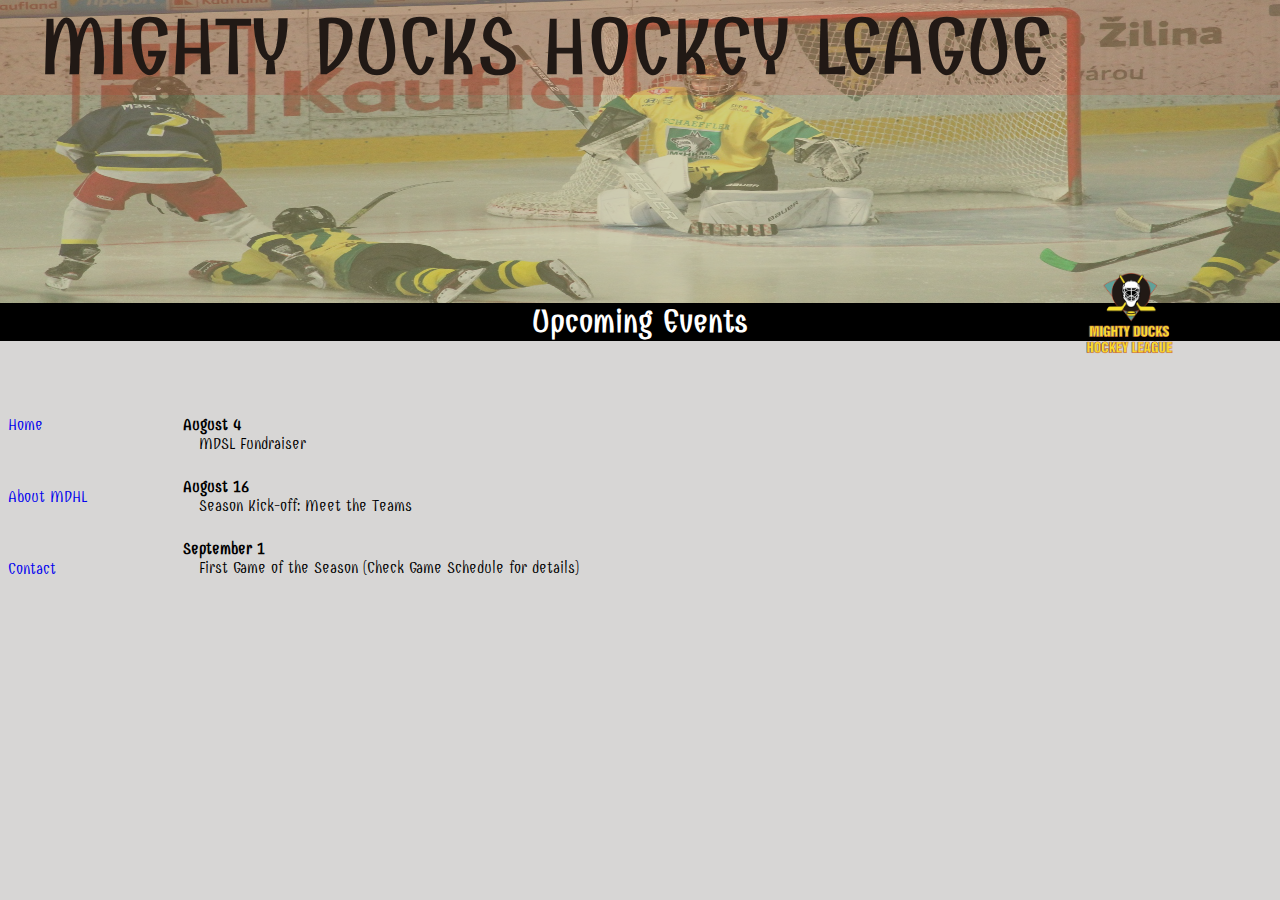
==== index.html @ 4095bf69 ":sparkles: Feat: Add stylesheet" ====
<!DOCTYPE html>
<html lang="en">
<head>
    <meta charset="UTF-8">
    <meta http-equiv="X-UA-Compatible" content="IE=edge">
    <meta name="viewport" content="width=device-width, initial-scale=1.0">
    <link rel="icon" href="./assets/img/logoMD.png">
    <link rel="stylesheet" href="./assets/css/mdhl.css">
    <title>MIGHTY DUCKS HOCKEY LEAGUE</title>
</head>
<body>
    <header class="container">
        <div class="banner">
            <div class="img-container">
                <img src="./assets/img/design1_image2.jpg" alt="Banner MDHL" class="imgBanner">
            </div>
            <div class="tittle">
                <h1 class="tittle_text">MIGHTY DUCKS HOCKEY LEAGUE</h1>
            </div>
        </div>

        <div class="container-subtittle">
            <div class="subtittle">
                <h2>Upcoming Events</h2>
            </div>
            <div class="logo">
                <img src="./assets/img/logoMightyDucks-01.png" alt="Logo de MDHL" class="logo">
            </div>
        </div>
    </header>

    <main class="info">
        <nav class="navbar">
            <a href="#">Home</a>
            <a href="./about.html">About MDHL</a>
            <a href="./contact.html">Contact</a>
        </nav>

        <div class="events">
            <dl class="lista">
                <dt class="termino"><b>August 4</b></dt> 
                <dd class="definicion_evento">MDSL Fundraiser</dd>
    
                <dt><b>August 16</b></dt> 
                <dd class="definicion_evento">Season Kick-off: Meet the Teams</dd>
    
                <dt><b>September 1</b></dt> 
                <dd class="definicion_evento">First Game of the Season (Check Game Schedule for details)</dd>
            </dl>
        </div>
    </main>
</body>
</html>
---- assets/css/mdhl.css ----
@import url('https://fonts.googleapis.com/css2?family=Combo&display=swap');

:root{
    --font: 'Combo', cursive;
    --brown: #211915;
}

*{
    margin: 0;
    padding: 0;
    box-sizing: border-box;
}

body{
    max-width: 100vw;
    max-height: 100vh;
    font-family: var(--font);
    background-color: #2119152e;
}

a{
    text-decoration: none;
}

a:visited{
    color: var(--brown);
}

a:hover{
    color: rgba(221, 134, 20, 0.85);
}

a:active{
    color: rgb(17,164,184);
}


/*? Header */
/** General para todas las páginas **/
.banner{
    max-height: 20em;
    margin-bottom: 13em;
}

.img-container{
    width: 100%;
    height: 20em;
    position: absolute;
    background-color: rgba(161, 158, 95, 0.85)
}

.img-container img{
    width: 100%;
    height: 100%;
    opacity: 0.45;
}

.tittle{
    background-color: rgba(255, 0, 0, 0.1);
    position: relative;
    top: 0;
    left: 0;
    color: var(--brown);
}

.tittle_text{
    font-size: 5em;
    padding-left: 0.5em;
    /* animation: animate__pulse 5s ease infinite alternate; */
}

.container-subtittle{
    max-height: 5em;
    text-align: center;
    margin-bottom: 20em;
}

.subtittle{
    width: 100%;
    position: absolute;
    background-color: black;
}

.subtittle h2{
    font-size: 2em;
    color: white;
}

.logo{
    position: relative;
    margin-top: -21px;
    margin-right: 50px;
    float: right;
    color: var(--brown);
}

.logo img{
    width: 100px;
}
/*? Fin Header */


/*? Main */
/** General **/
.info{
    display: flex;
    gap: 6em;
}

.navbar{
    display: flex;
    flex-direction: column;
    gap: 3.3em;
    padding-left: 0.5em;
}

/** About MDHL **/
.definicion_evento{
    margin-bottom: 1.5em;
    padding-left: 1em;
}

.termino{
    font-weight: bold;
}

.sangria{
    padding-left: 1em;
}

.definicion{
    margin-bottom: 1.5em;
}

.definition{
    width: 85%;
}

/** Contact **/
.text{
    margin-top: 1em;
}
/*? Fin Main */
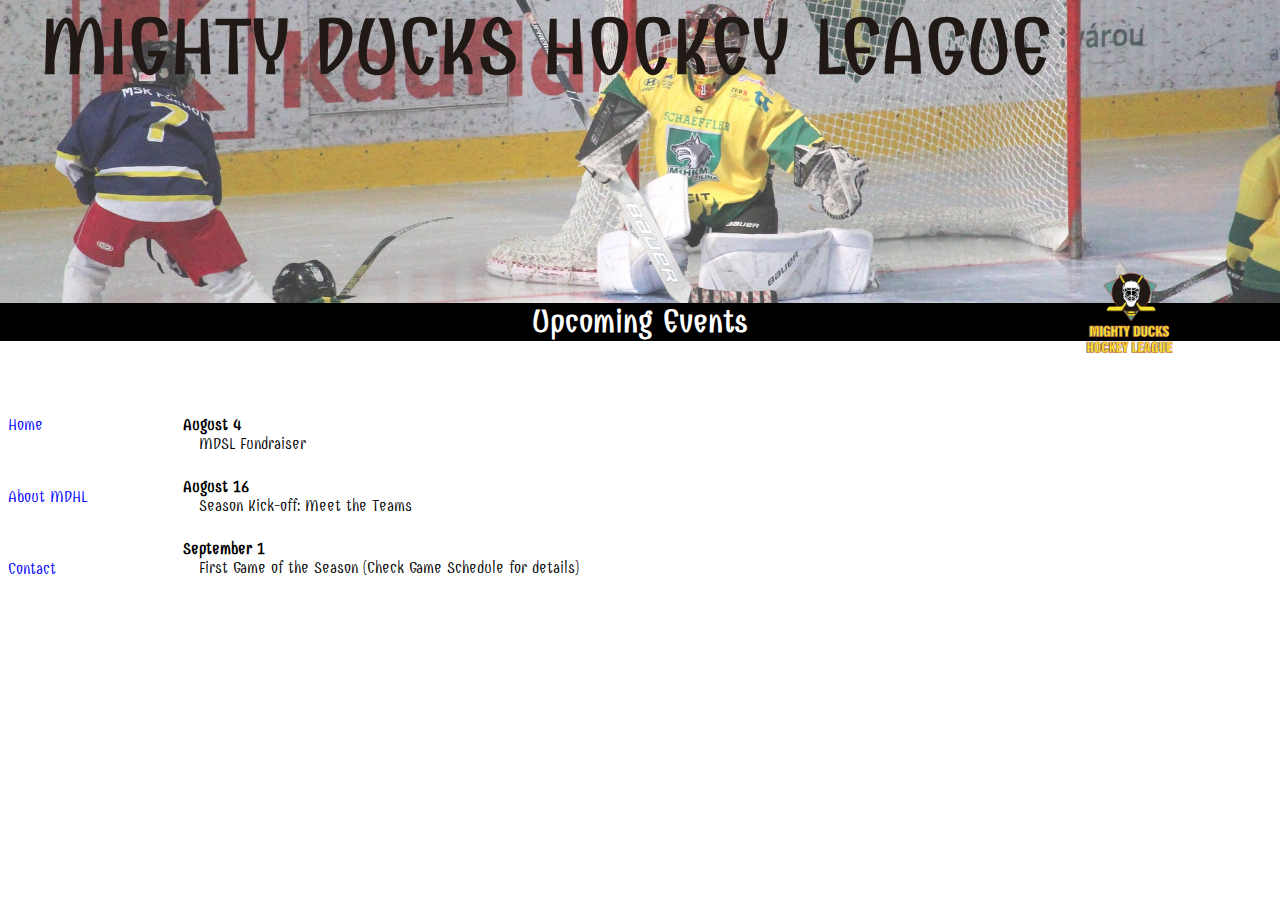
==== commit 9567b89e: ":bug: Fix: Change class names and Add folder pages" ====
--- a/index.html
+++ b/index.html
@@ -12,10 +12,11 @@
     <header class="container">
         <div class="banner">
             <div class="img-container">
-                <img src="./assets/img/design1_image2.jpg" alt="Banner MDHL" class="imgBanner">
+                <!-- <img src="./assets/img/design1_image2.jpg" alt="Banner MDHL" class="imgBanner"> -->
             </div>
-            <div class="tittle">
-                <h1 class="tittle_text">MIGHTY DUCKS HOCKEY LEAGUE</h1>
+            
+            <div class="title">
+                <h1>MIGHTY DUCKS HOCKEY LEAGUE</h1>
             </div>
         </div>
 
@@ -32,8 +33,8 @@
     <main class="info">
         <nav class="navbar">
             <a href="#">Home</a>
-            <a href="./about.html">About MDHL</a>
-            <a href="./contact.html">Contact</a>
+            <a href="./pages/about.html">About MDHL</a>
+            <a href="./pages/contact.html">Contact</a>
         </nav>
 
         <div class="events">
--- a/assets/css/mdhl.css
+++ b/assets/css/mdhl.css
@@ -15,7 +15,7 @@
     max-width: 100vw;
     max-height: 100vh;
     font-family: var(--font);
-    background-color: #2119152e;
+    /* background-color: #2119152e; */
 }
 
 a{
@@ -46,24 +46,24 @@
     width: 100%;
     height: 20em;
     position: absolute;
-    background-color: rgba(161, 158, 95, 0.85)
+    background-color: rgba(161, 158, 95, 0.85);
+    margin-bottom: 10em;
+    background-image: url("../img/design1_image2.jpg");
+    background-repeat: no-repeat;
+    background-position-y: 40%;
+    background-size: cover;
+    opacity: 0.80;
 }
 
-.img-container img{
-    width: 100%;
-    height: 100%;
-    opacity: 0.45;
-}
-
-.tittle{
-    background-color: rgba(255, 0, 0, 0.1);
+.title{
+    /* background-color: rgba(255, 0, 0, 0.1); */
     position: relative;
     top: 0;
     left: 0;
     color: var(--brown);
 }
 
-.tittle_text{
+.title > h1{
     font-size: 5em;
     padding-left: 0.5em;
     /* animation: animate__pulse 5s ease infinite alternate; */
@@ -114,6 +114,14 @@
     padding-left: 0.5em;
 }
 
+.navbar a{
+    color: blue;
+}
+
+.navbar a:focus{
+    color: black;
+}
+
 /** About MDHL **/
 .definicion_evento{
     margin-bottom: 1.5em;
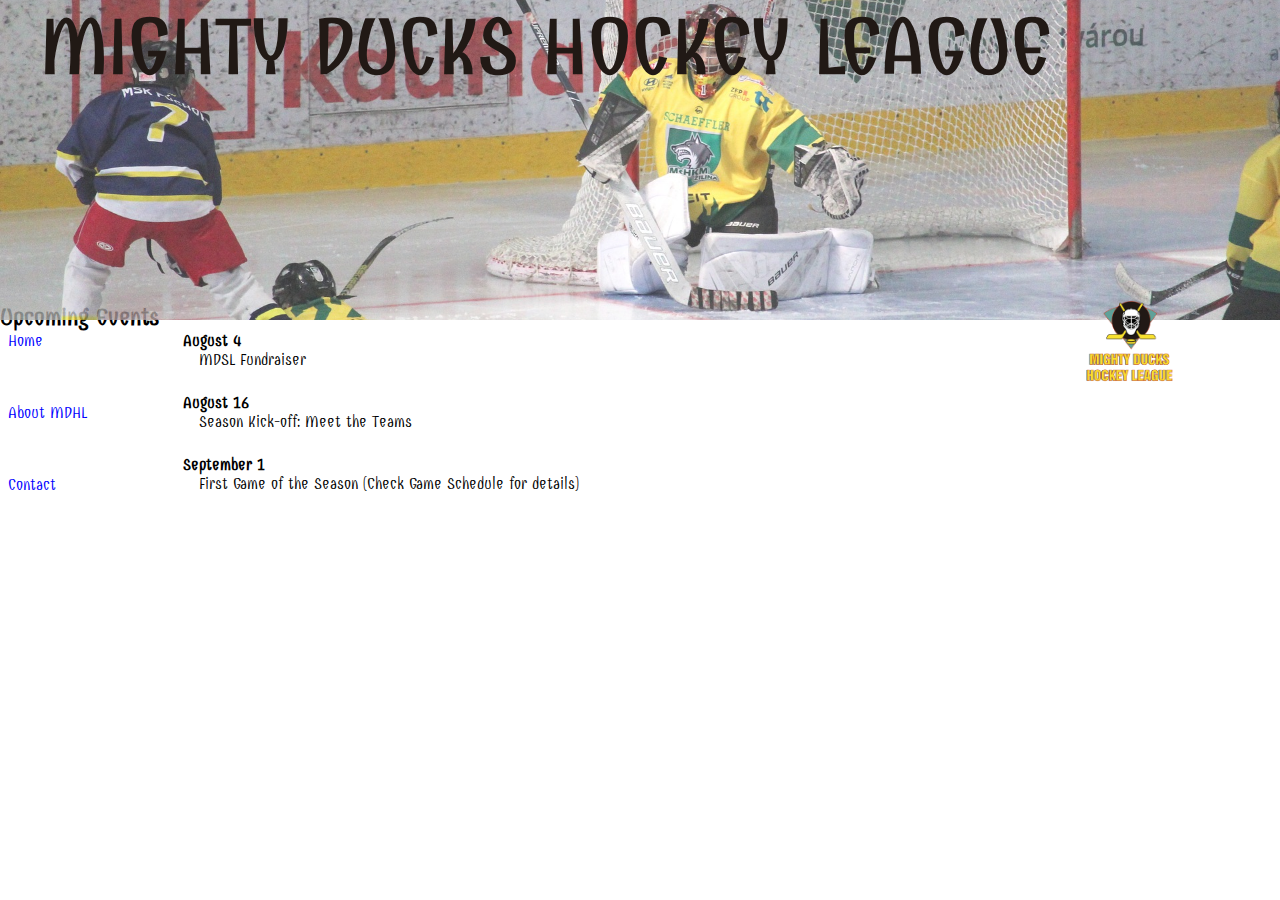
==== commit d14738c6: ":bug: Fix: Change class names" ====
--- a/index.html
+++ b/index.html
@@ -20,8 +20,8 @@
             </div>
         </div>
 
-        <div class="container-subtittle">
-            <div class="subtittle">
+        <div class="container-subtitle">
+            <div class="subtitle">
                 <h2>Upcoming Events</h2>
             </div>
             <div class="logo">
